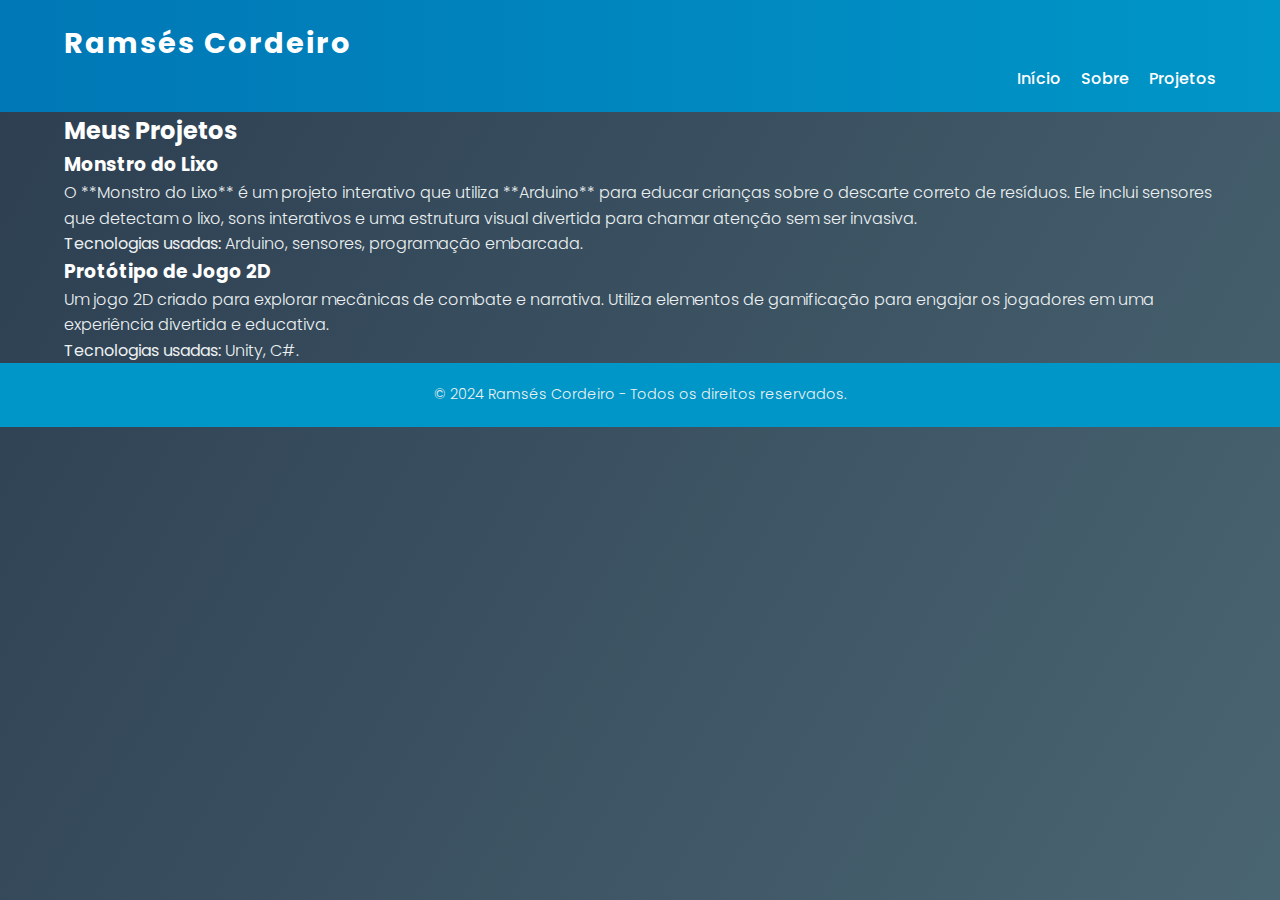
==== projeto.html @ 595d39d5 "Add files via upload" ====
<!DOCTYPE html>
<html lang="pt-BR">
<head>
  <meta charset="UTF-8">
  <meta name="viewport" content="width=device-width, initial-scale=1.0">
  <title>Projetos - Ramsés Cordeiro</title>
  <link rel="stylesheet" href="styles.projetos.css">
  <link rel="preconnect" href="https://fonts.googleapis.com">
<link rel="preconnect" href="https://fonts.gstatic.com" crossorigin>
<link href="https://fonts.googleapis.com/css2?family=Poppins:wght@200&display=swap" rel="stylesheet">
</head>
<body>
  <header>
    <div class="container">
      <h1 class="logo">Ramsés Cordeiro</h1>
      <nav>
        <ul>
          <li><a href="index.html">Início</a></li>
          <li><a href="sobre.html">Sobre</a></li>
          <li><a href="projeto.html">Projetos</a></li>
        </ul>
      </nav>
    </div>
  </header>

  <main>
    <section class="projects">
      <div class="container">
        <h2>Meus Projetos</h2>

        <article class="project-card">
          <h3>Monstro do Lixo</h3>
          <p>O **Monstro do Lixo** é um projeto interativo que utiliza **Arduino** para educar crianças sobre o descarte correto de resíduos. Ele inclui sensores que detectam o lixo, sons interativos e uma estrutura visual divertida para chamar atenção sem ser invasiva.</p>
          <p><strong>Tecnologias usadas:</strong> Arduino, sensores, programação embarcada.</p>
        </article>

        <article class="project-card">
          <h3>Protótipo de Jogo 2D</h3>
          <p>Um jogo 2D criado para explorar mecânicas de combate e narrativa. Utiliza elementos de gamificação para engajar os jogadores em uma experiência divertida e educativa.</p>
          <p><strong>Tecnologias usadas:</strong> Unity, C#.</p>
        </article>
      </div>
    </section>
  </main>

  <footer>
    <div class="container">
      <p>© 2024 Ramsés Cordeiro - Todos os direitos reservados.</p>
    </div>
  </footer>
</body>
</html>
---- styles.projetos.css ----
/* Reset Básico */
* {
    margin: 0;
    padding: 0;
    box-sizing: border-box;
}

body {
    font-family: 'Poppins', sans-serif;
    color: #ECF0F1; /* Texto mais suave */
    line-height: 1.6;
    background: linear-gradient(120deg, #2C3E50, #4A6572); /* Novo gradiente mais sóbrio */
    background-attachment: fixed;
    transition: background 0.3s ease-in-out;
}
.poppins-extralight {
    font-family: "Poppins", sans-serif;
    font-weight: 200;
    font-style: normal;
  }
  

/* Estilo Geral */
.container {
    width: 90%;
    max-width: 1200px;
    margin: 0 auto;
}

h1, h2, h3 {
    font-weight: 700;
    color: #fff;
}

p {
    font-weight: 300;
    color: #ECF0F1; /* Texto mais claro */
}

/* Cabeçalho */
header {
    background: linear-gradient(90deg, #0077b6, #0096c7);
    padding: 20px 0;
    color: #fff;
}

header .logo {
    font-size: 1.8rem;
    font-weight: 700;
    letter-spacing: 2px;
}

header nav ul {
    display: flex;
    list-style: none;
    justify-content: flex-end;
    gap: 20px;
}

header nav ul li a {
    color: #fff;
    text-decoration: none;
    font-weight: 500;
    transition: color 0.3s ease;
}

header nav ul li a:hover {
    color: #f8f9fa;
}
/* Projeto */
.projeto {
    background: #34495E;
    padding: 60px 20px;
    color: #ECF0F1;
    text-align: center;
}

.projeto h2 {
    font-size: 2.5rem;
    margin-bottom: 20px;
}

.projeto img {
    width: 100%;
    max-width: 600px;
    margin: 20px 0;
    border-radius: 8px;
}
/* Footer */
footer {
    background: linear-gradient(90deg, #0096c7, #0096c7);
    color: #fff;
    text-align: center;
    padding: 20px 0;
    font-size: 0.9rem;
}
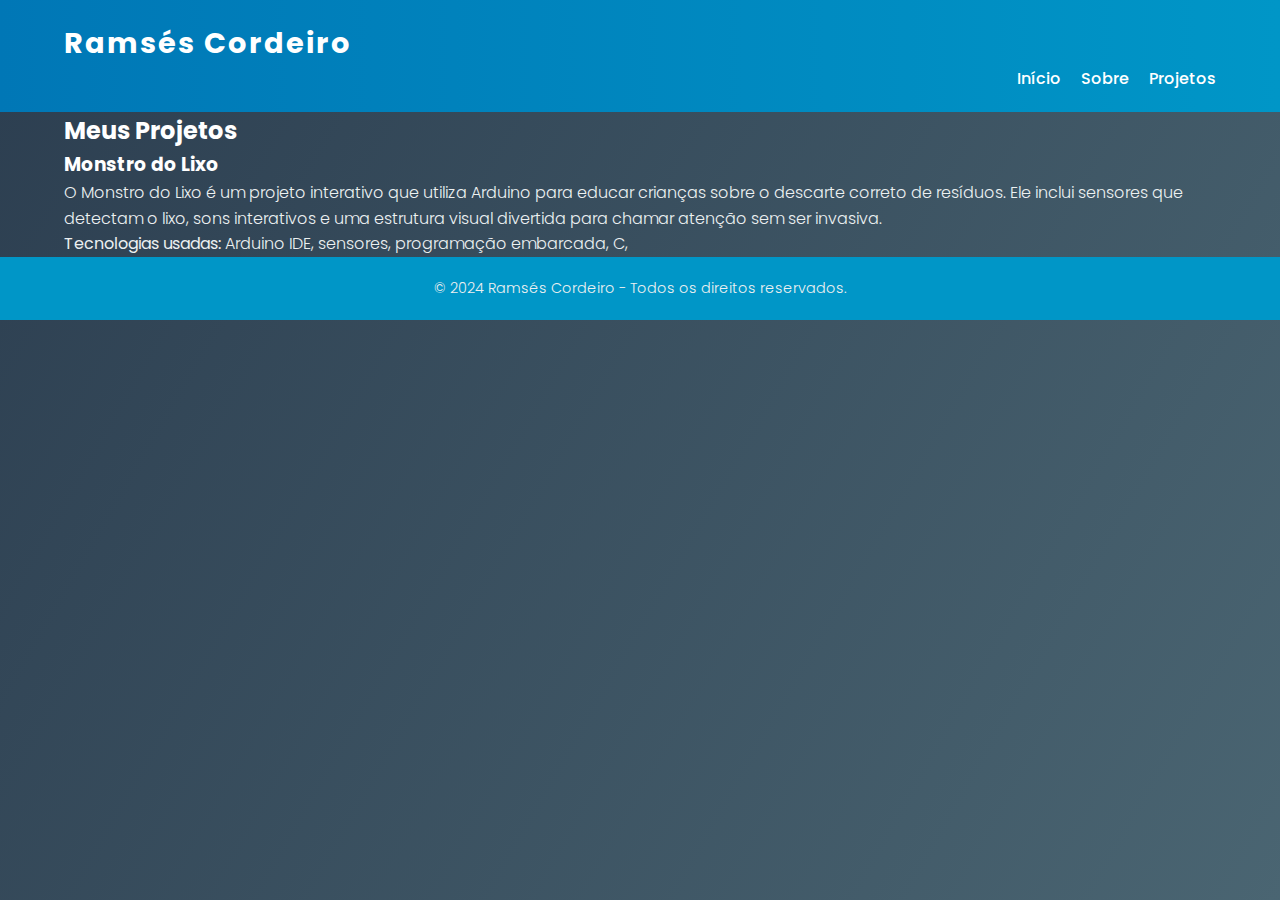
==== commit c5fdfae7: "Add files via upload" ====
--- a/projeto.html
+++ b/projeto.html
@@ -30,14 +30,8 @@
 
         <article class="project-card">
           <h3>Monstro do Lixo</h3>
-          <p>O **Monstro do Lixo** é um projeto interativo que utiliza **Arduino** para educar crianças sobre o descarte correto de resíduos. Ele inclui sensores que detectam o lixo, sons interativos e uma estrutura visual divertida para chamar atenção sem ser invasiva.</p>
-          <p><strong>Tecnologias usadas:</strong> Arduino, sensores, programação embarcada.</p>
-        </article>
-
-        <article class="project-card">
-          <h3>Protótipo de Jogo 2D</h3>
-          <p>Um jogo 2D criado para explorar mecânicas de combate e narrativa. Utiliza elementos de gamificação para engajar os jogadores em uma experiência divertida e educativa.</p>
-          <p><strong>Tecnologias usadas:</strong> Unity, C#.</p>
+          <p>O Monstro do Lixo é um projeto interativo que utiliza Arduino para educar crianças sobre o descarte correto de resíduos. Ele inclui sensores que detectam o lixo, sons interativos e uma estrutura visual divertida para chamar atenção sem ser invasiva.</p>
+          <p><strong>Tecnologias usadas:</strong> Arduino IDE, sensores, programação embarcada, C, </p>
         </article>
       </div>
     </section>
